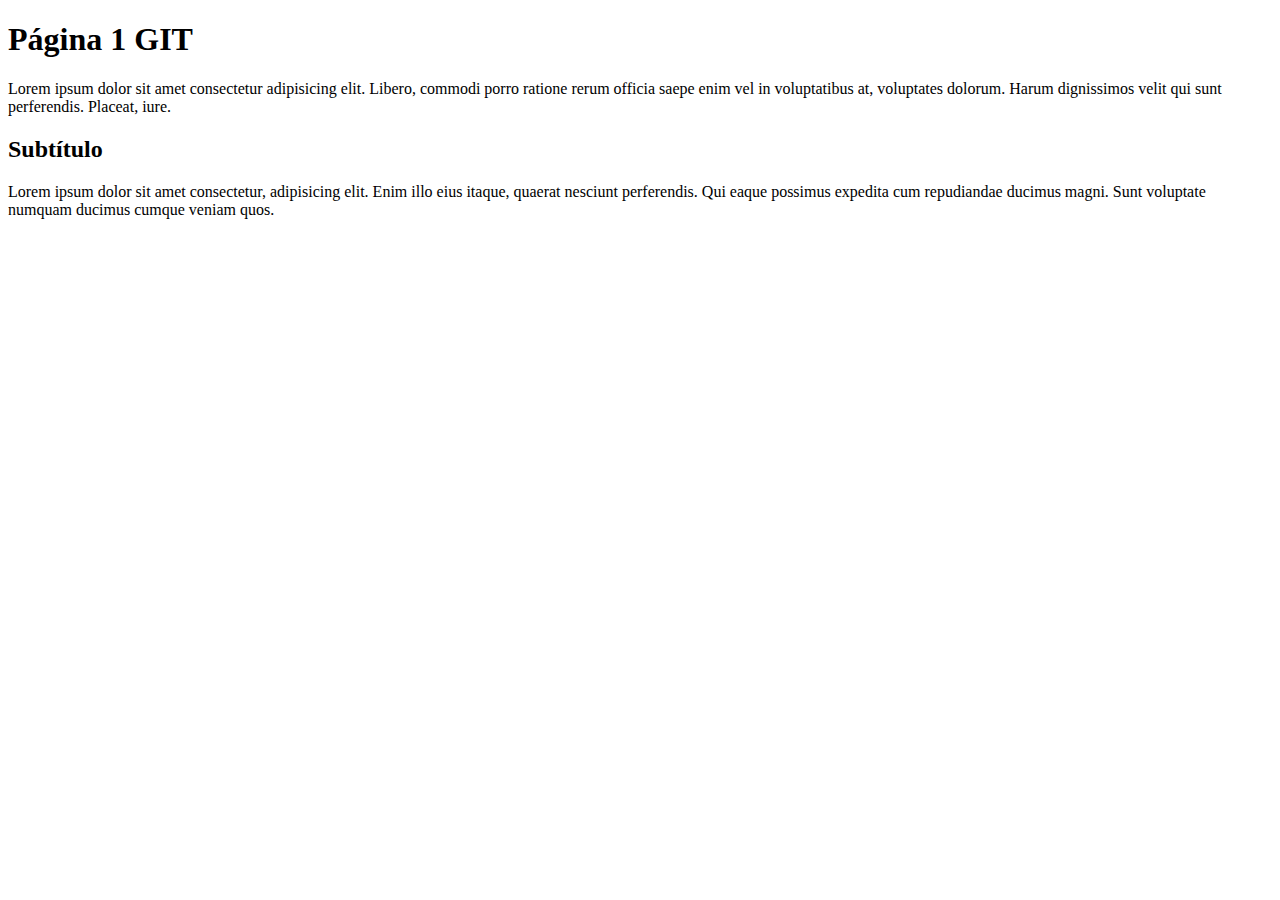
==== index.html @ 8074508d "parrafos agregados al index" ====
<!DOCTYPE html>
<html lang="en">
<head>
    <meta charset="UTF-8">
    <meta http-equiv="X-UA-Compatible" content="IE=edge">
    <meta name="viewport" content="width=device-width, initial-scale=1.0">
    <title>Document</title>
</head>
<body>
    <h1>Página 1 GIT</h1>
    <p>Lorem ipsum dolor sit amet consectetur adipisicing elit. Libero, commodi porro ratione rerum officia saepe enim vel in voluptatibus at, voluptates dolorum. Harum dignissimos velit qui sunt perferendis. Placeat, iure.</p>
    <h2>Subtítulo</h2>
    <p>Lorem ipsum dolor sit amet consectetur, adipisicing elit. Enim illo eius itaque, quaerat nesciunt perferendis. Qui eaque possimus expedita cum repudiandae ducimus magni. Sunt voluptate numquam ducimus cumque veniam quos.</p>
</body>
</html>
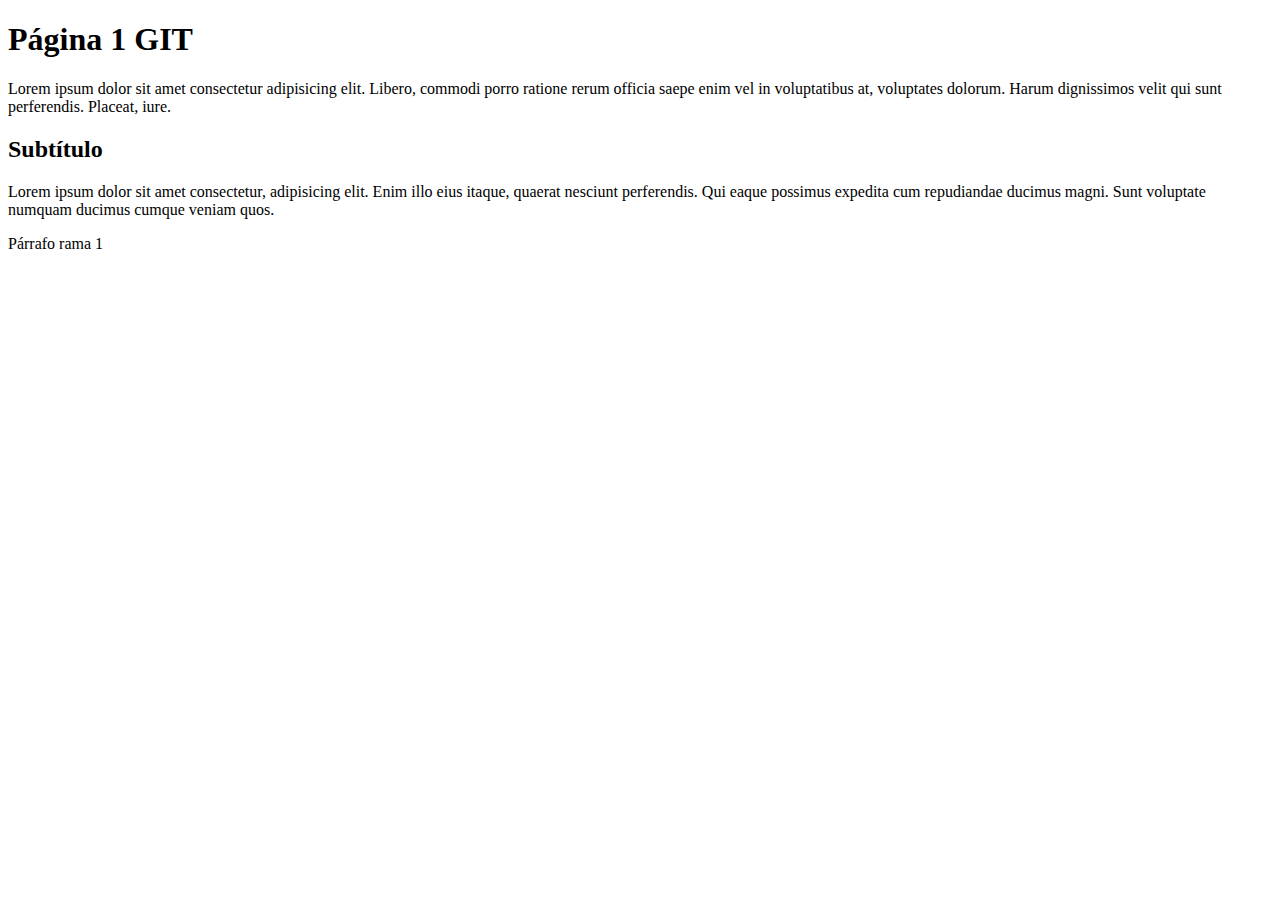
==== commit 6175cdb1: "parrafor rama1 agregado" ====
--- a/index.html
+++ b/index.html
@@ -11,5 +11,6 @@
     <p>Lorem ipsum dolor sit amet consectetur adipisicing elit. Libero, commodi porro ratione rerum officia saepe enim vel in voluptatibus at, voluptates dolorum. Harum dignissimos velit qui sunt perferendis. Placeat, iure.</p>
     <h2>Subtítulo</h2>
     <p>Lorem ipsum dolor sit amet consectetur, adipisicing elit. Enim illo eius itaque, quaerat nesciunt perferendis. Qui eaque possimus expedita cum repudiandae ducimus magni. Sunt voluptate numquam ducimus cumque veniam quos.</p>
+    <p>Párrafo rama 1</p>
 </body>
 </html>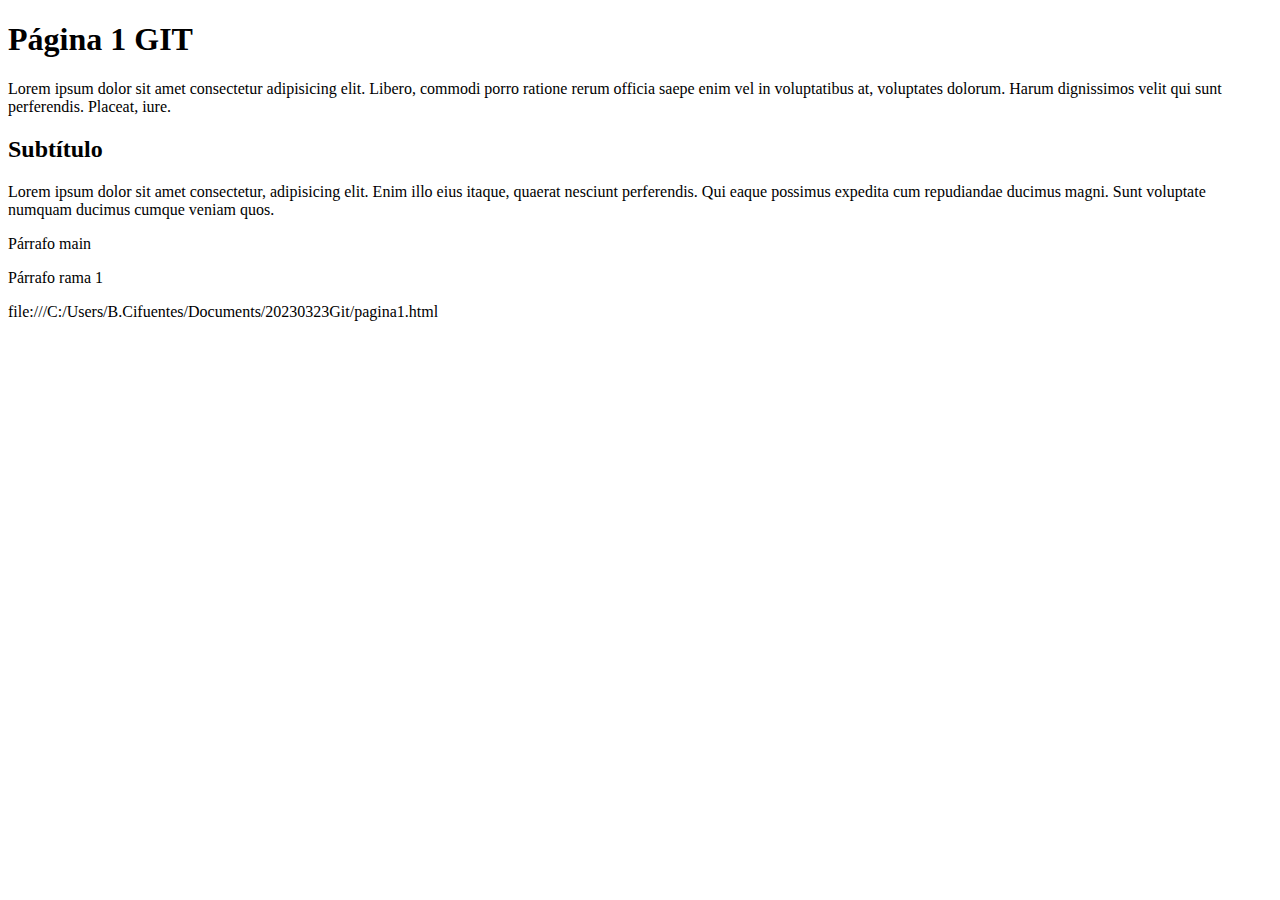
==== commit 7a1604ed: "enlace" ====
--- a/index.html
+++ b/index.html
@@ -11,6 +11,8 @@
     <p>Lorem ipsum dolor sit amet consectetur adipisicing elit. Libero, commodi porro ratione rerum officia saepe enim vel in voluptatibus at, voluptates dolorum. Harum dignissimos velit qui sunt perferendis. Placeat, iure.</p>
     <h2>Subtítulo</h2>
     <p>Lorem ipsum dolor sit amet consectetur, adipisicing elit. Enim illo eius itaque, quaerat nesciunt perferendis. Qui eaque possimus expedita cum repudiandae ducimus magni. Sunt voluptate numquam ducimus cumque veniam quos.</p>
+    <p>Párrafo main</p>
     <p>Párrafo rama 1</p>
+    <p> file:///C:/Users/B.Cifuentes/Documents/20230323Git/pagina1.html </p>
 </body>
 </html>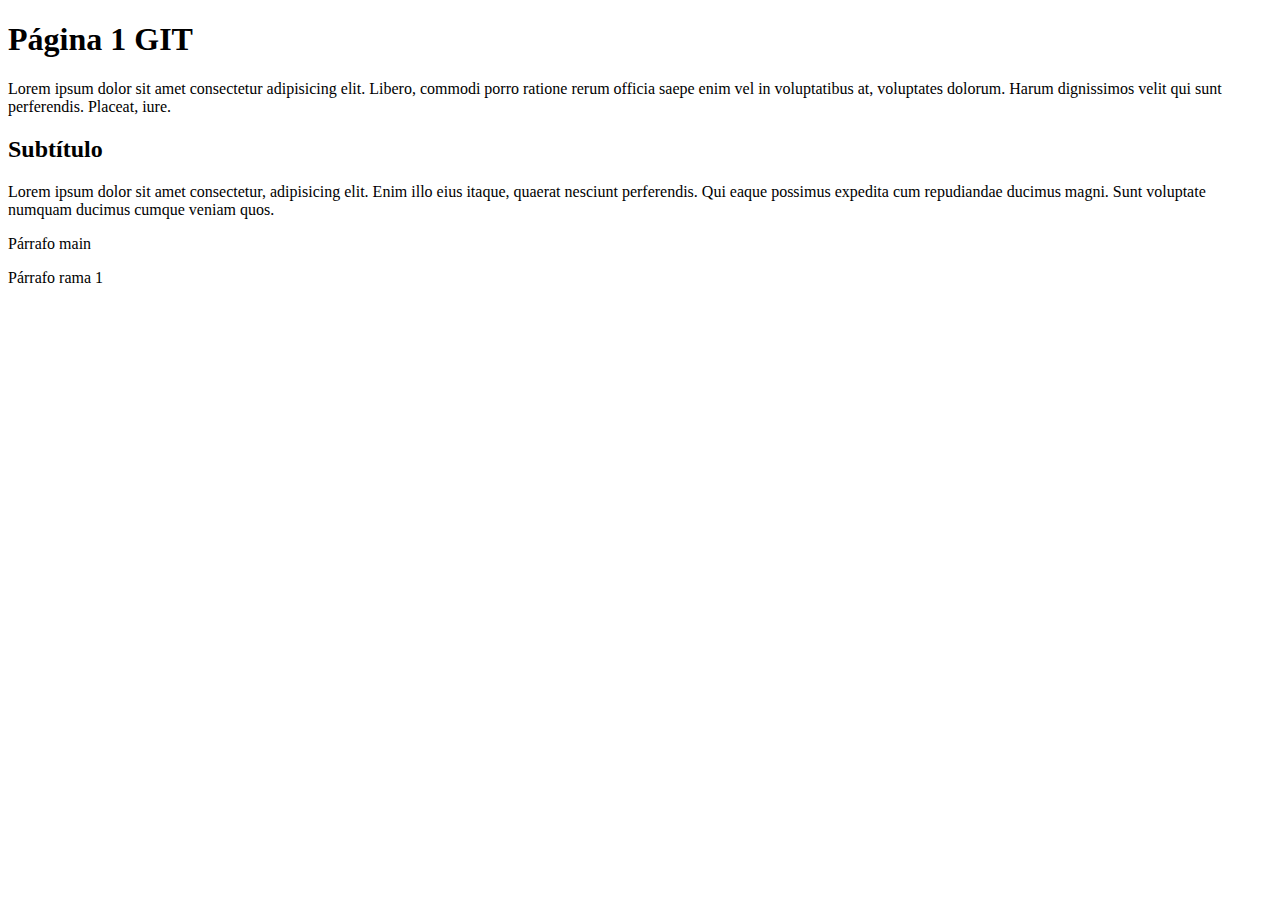
==== commit 7df99b4e: "enlace html" ====
--- a/index.html
+++ b/index.html
@@ -13,6 +13,6 @@
     <p>Lorem ipsum dolor sit amet consectetur, adipisicing elit. Enim illo eius itaque, quaerat nesciunt perferendis. Qui eaque possimus expedita cum repudiandae ducimus magni. Sunt voluptate numquam ducimus cumque veniam quos.</p>
     <p>Párrafo main</p>
     <p>Párrafo rama 1</p>
-    <p> file:///C:/Users/B.Cifuentes/Documents/20230323Git/pagina1.html </p>
+    <a href="pagina1.htmll>"</a> 
 </body>
 </html>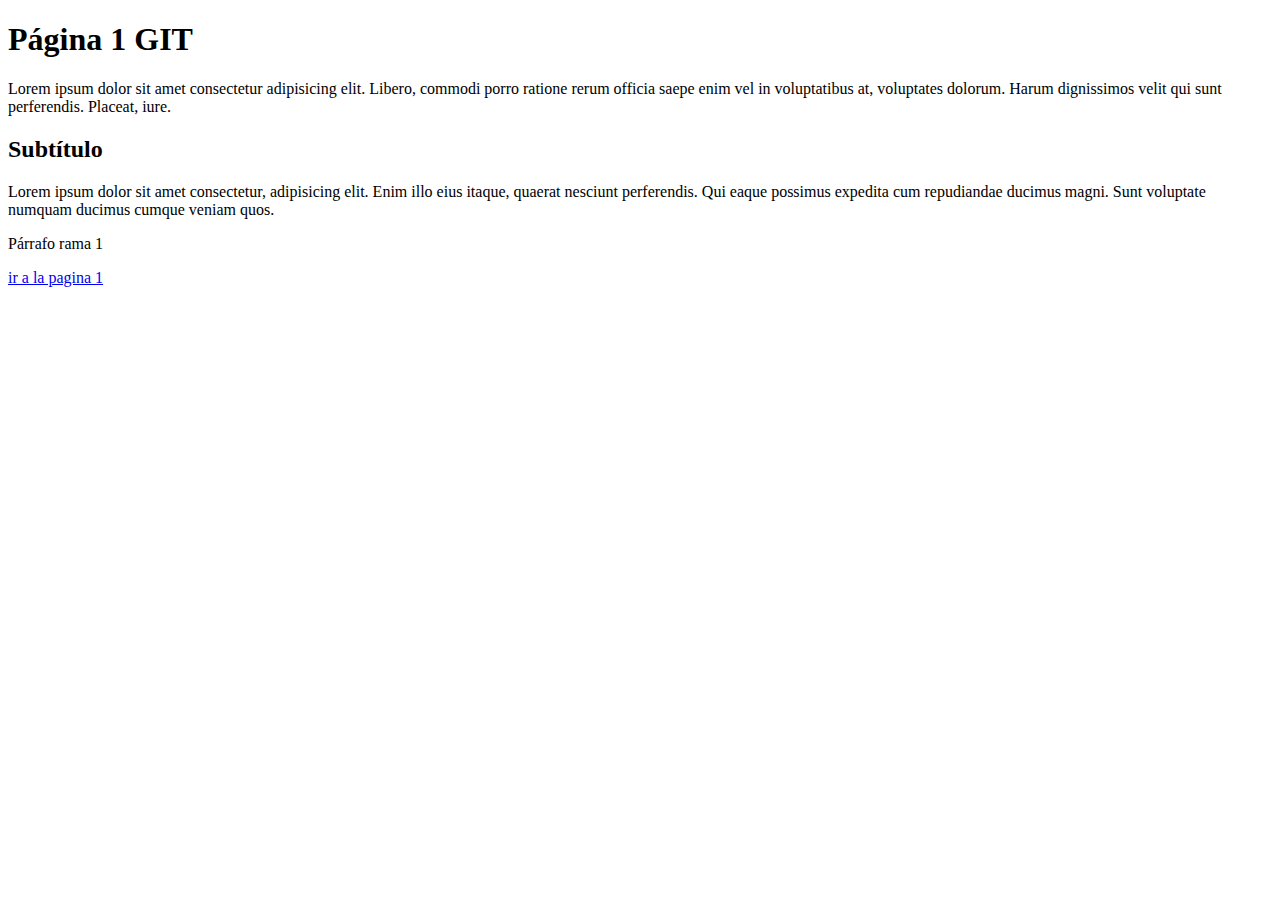
==== commit cb609380: "commit paginas web" ====
--- a/index.html
+++ b/index.html
@@ -11,8 +11,7 @@
     <p>Lorem ipsum dolor sit amet consectetur adipisicing elit. Libero, commodi porro ratione rerum officia saepe enim vel in voluptatibus at, voluptates dolorum. Harum dignissimos velit qui sunt perferendis. Placeat, iure.</p>
     <h2>Subtítulo</h2>
     <p>Lorem ipsum dolor sit amet consectetur, adipisicing elit. Enim illo eius itaque, quaerat nesciunt perferendis. Qui eaque possimus expedita cum repudiandae ducimus magni. Sunt voluptate numquam ducimus cumque veniam quos.</p>
-    <p>Párrafo main</p>
     <p>Párrafo rama 1</p>
-    <a href="pagina1.htmll>"</a> 
+    <a href="pagina1.html"> ir a la pagina 1 </a>
 </body>
 </html>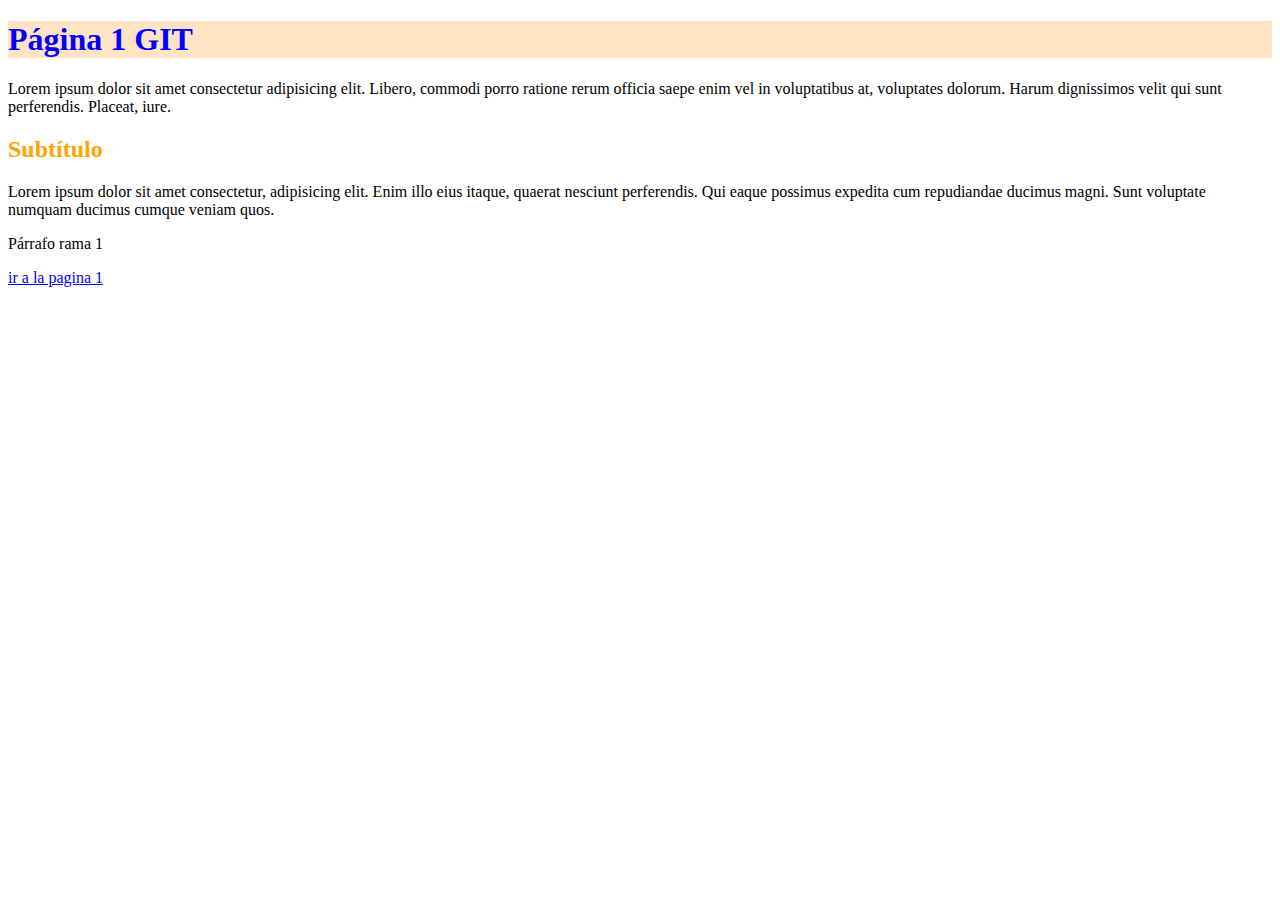
==== commit 5091ac74: "hoja.css" ====
--- a/index.html
+++ b/index.html
@@ -5,8 +5,10 @@
     <meta http-equiv="X-UA-Compatible" content="IE=edge">
     <meta name="viewport" content="width=device-width, initial-scale=1.0">
     <title>Document</title>
+    <link rel="stylesheet" href="hoja.css">
 </head>
 <body>
+    <link rel="stylesheet" href="hoja.css">
     <h1>Página 1 GIT</h1>
     <p>Lorem ipsum dolor sit amet consectetur adipisicing elit. Libero, commodi porro ratione rerum officia saepe enim vel in voluptatibus at, voluptates dolorum. Harum dignissimos velit qui sunt perferendis. Placeat, iure.</p>
     <h2>Subtítulo</h2>
--- a/hoja.css
+++ b/hoja.css
@@ -0,0 +1,9 @@
+h1{
+    color: blue;
+    font: 100;
+    background-color: bisque;
+}
+h2{
+    color: orange;
+
+}
--- a/hoja.css
+++ b/hoja.css
@@ -0,0 +1,9 @@
+h1{
+    color: blue;
+    font: 100;
+    background-color: bisque;
+}
+h2{
+    color: orange;
+
+}
